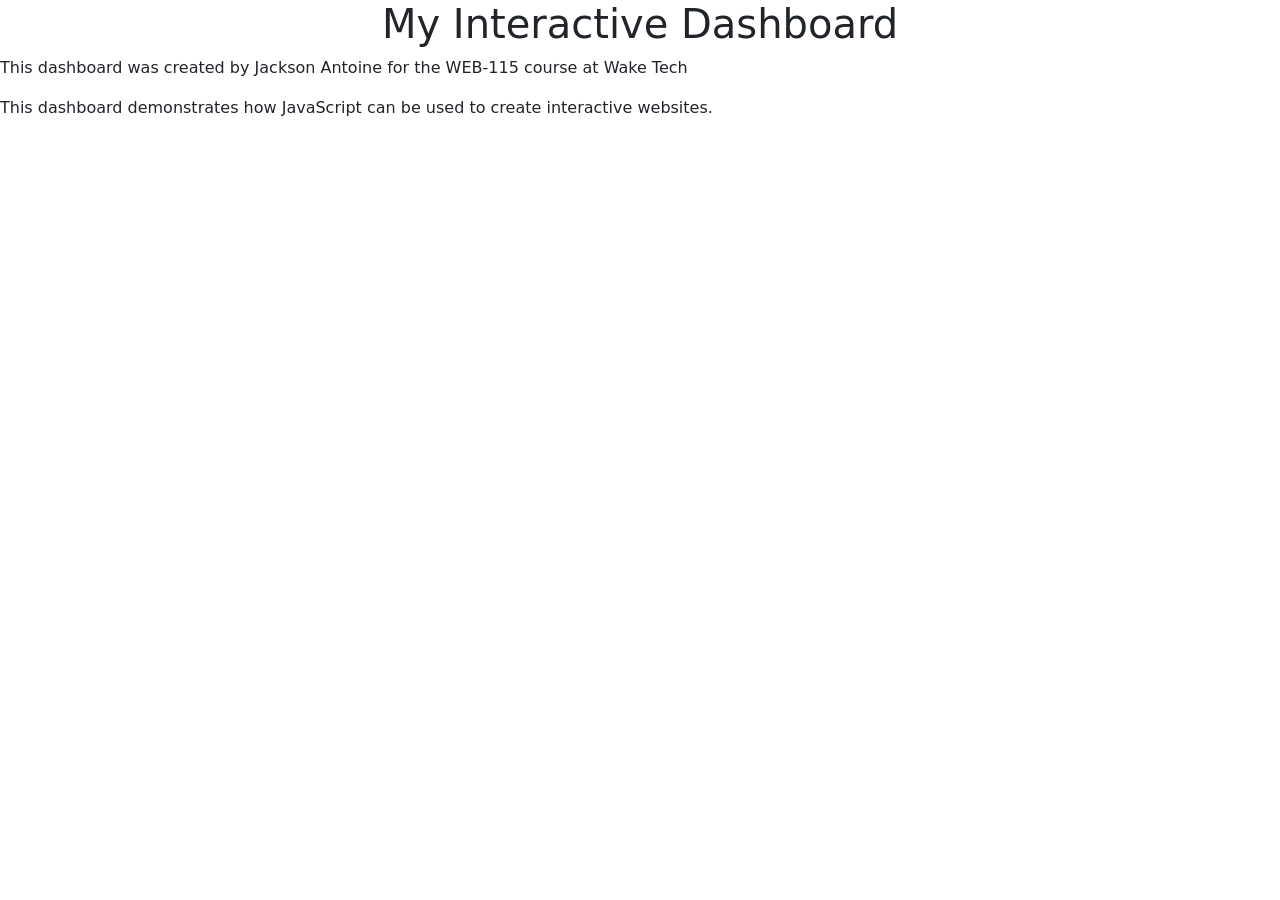
==== index.html @ 669b1e62 "html typo" ====
<!DOCTYPE html>
<html lang="en">
<head>
    <meta charset="UTF-8">
    <meta name="viewport" content="width=device-width, initial-scale=1.0">
    <title>My Interactive Dashboard</title>

    <link rel="stylesheet" href="css/style.css">
    <script defer src="js/script.js"></script>

    <!-- Bootstrap -->
    <link href="https://cdn.jsdelivr.net/npm/bootstrap@5.3.8/dist/css/bootstrap.min.css" rel="stylesheet" integrity="sha384-sRIl4kxILFvY47J16cr9ZwB07vP4J8+LH7qKQnuqkuIAvNWLzeN8tE5YBujZqJLB" crossorigin="anonymous">
    <script defer src="https://cdn.jsdelivr.net/npm/bootstrap@5.3.8/dist/js/bootstrap.bundle.min.js" integrity="sha384-FKyoEForCGlyvwx9Hj09JcYn3nv7wiPVlz7YYwJrWVcXK/BmnVDxM+D2scQbITxI" crossorigin="anonymous"></script>
</head>

<body>
    <h1>My Interactive Dashboard</h1>

    <p>This dashboard was created by Jackson Antoine for the WEB-115 course at Wake Tech</p>

    <script>
        document.write("This dashboard demonstrates how JavaScript can be used to create interactive websites.");
    </script>

    <!-- The <noscript> is for web browsers with JavaScript rendering disabled. -->
    <noscript>Unfortunately, your web browser does not support JavaScript.</noscript>

    <div class="container">
        <div class="row">
            <!-- Dashboard Content -->
        </div>
    </div>
</body>
</html>
---- css/style.css ----
body {
    background-color: rgb(97, 199, 233);
    font-family: Arial, sans-serif;
}

h1 {
    text-align: center;
    margin-top: 30px;
}
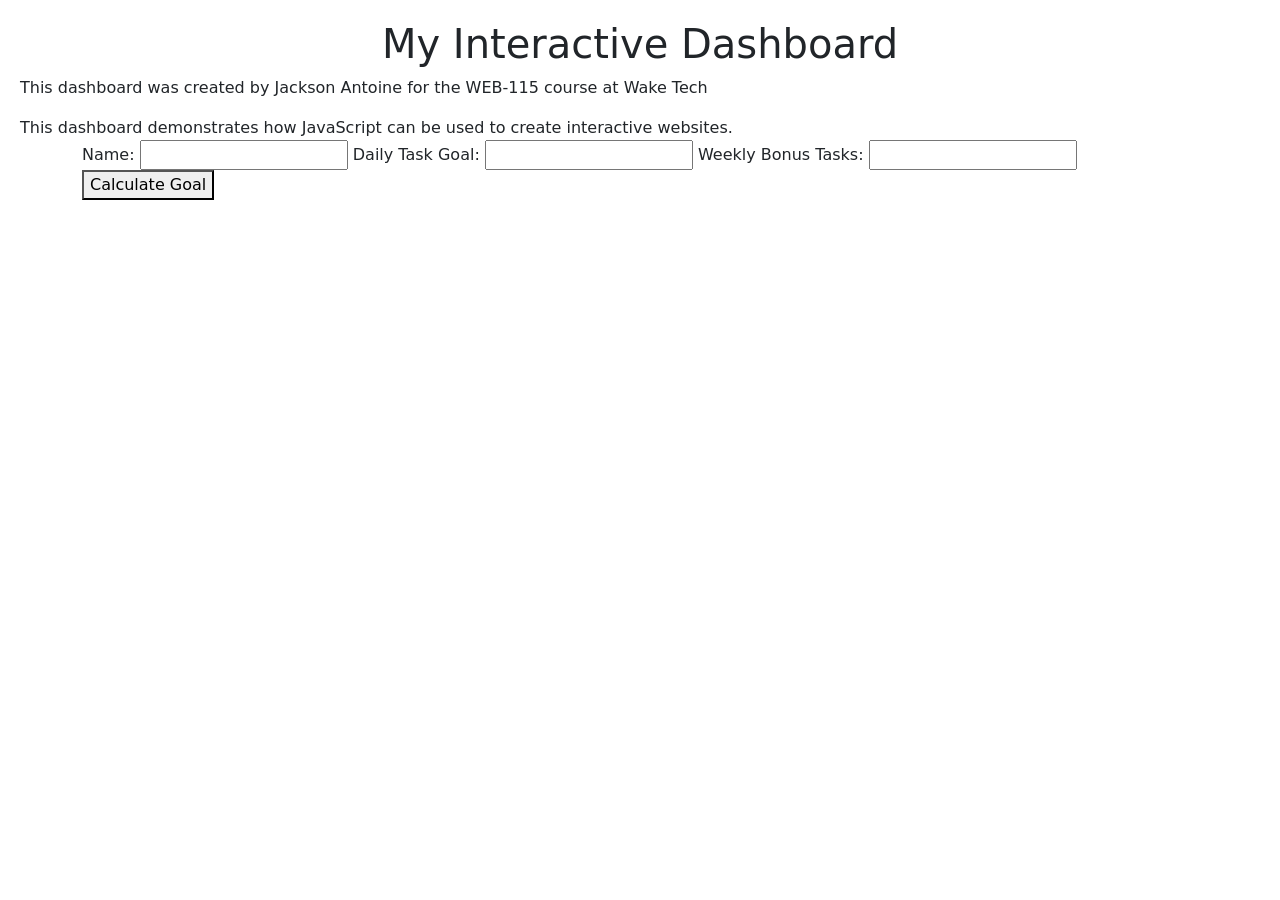
==== commit e6003b87: "Update index.html" ====
--- a/index.html
+++ b/index.html
@@ -6,7 +6,7 @@
     <title>My Interactive Dashboard</title>
 
     <link rel="stylesheet" href="css/style.css">
-    <script defer src="js/script.js"></script>
+   
 
     <!-- Bootstrap -->
     <link href="https://cdn.jsdelivr.net/npm/bootstrap@5.3.8/dist/css/bootstrap.min.css" rel="stylesheet" integrity="sha384-sRIl4kxILFvY47J16cr9ZwB07vP4J8+LH7qKQnuqkuIAvNWLzeN8tE5YBujZqJLB" crossorigin="anonymous">
@@ -25,10 +25,25 @@
     <!-- The <noscript> is for web browsers with JavaScript rendering disabled. -->
     <noscript>Unfortunately, your web browser does not support JavaScript.</noscript>
 
-    <div class="container">
-        <div class="row">
-            <!-- Dashboard Content -->
+<div class="container">
+    <div class="row">
+        <div class="col" id="weekly-tasks">
+            <form id="goal-form">
+                <label for="user-name">Name:</label>
+                <input type="text" id="user-name">
+
+                <label for="daily-goal">Daily Task Goal:</label>
+                <input type="number" id="daily-goal">
+
+                <label for="bonus-tasks">Weekly Bonus Tasks:</label>
+                <input type="number" id="bonus-tasks">
+
+                <button type="submit" id="goal-btn">Calculate Goal</button>
+            </form>
+
+            <p id="goal-message"></p>
         </div>
     </div>
+</div>
 </body>
-</html>+</html>
--- a/css/style.css
+++ b/css/style.css
@@ -1,6 +1,7 @@
 body {
-    background-color: rgb(97, 199, 233);
+    background-color: lightblue;
     font-family: Arial, sans-serif;
+    padding: 20px;
 }
 
 h1 {
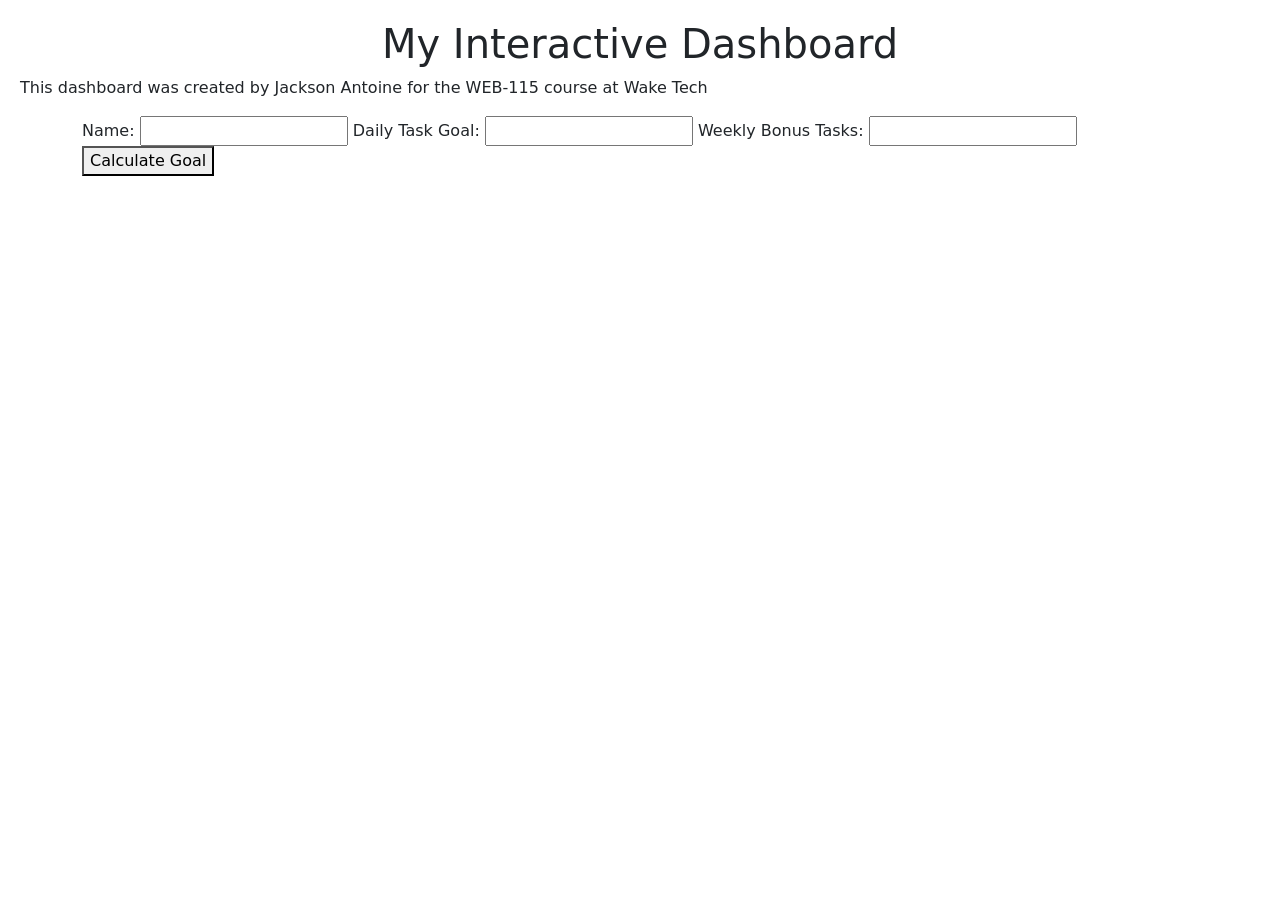
==== commit f5b69f16: "Update index.html" ====
--- a/index.html
+++ b/index.html
@@ -18,9 +18,6 @@
 
     <p>This dashboard was created by Jackson Antoine for the WEB-115 course at Wake Tech</p>
 
-    <script>
-        document.write("This dashboard demonstrates how JavaScript can be used to create interactive websites.");
-    </script>
 
     <!-- The <noscript> is for web browsers with JavaScript rendering disabled. -->
     <noscript>Unfortunately, your web browser does not support JavaScript.</noscript>
@@ -42,6 +39,8 @@
             </form>
 
             <p id="goal-message"></p>
+
+            <script src="js/task-manager.js"></script>
         </div>
     </div>
 </div>
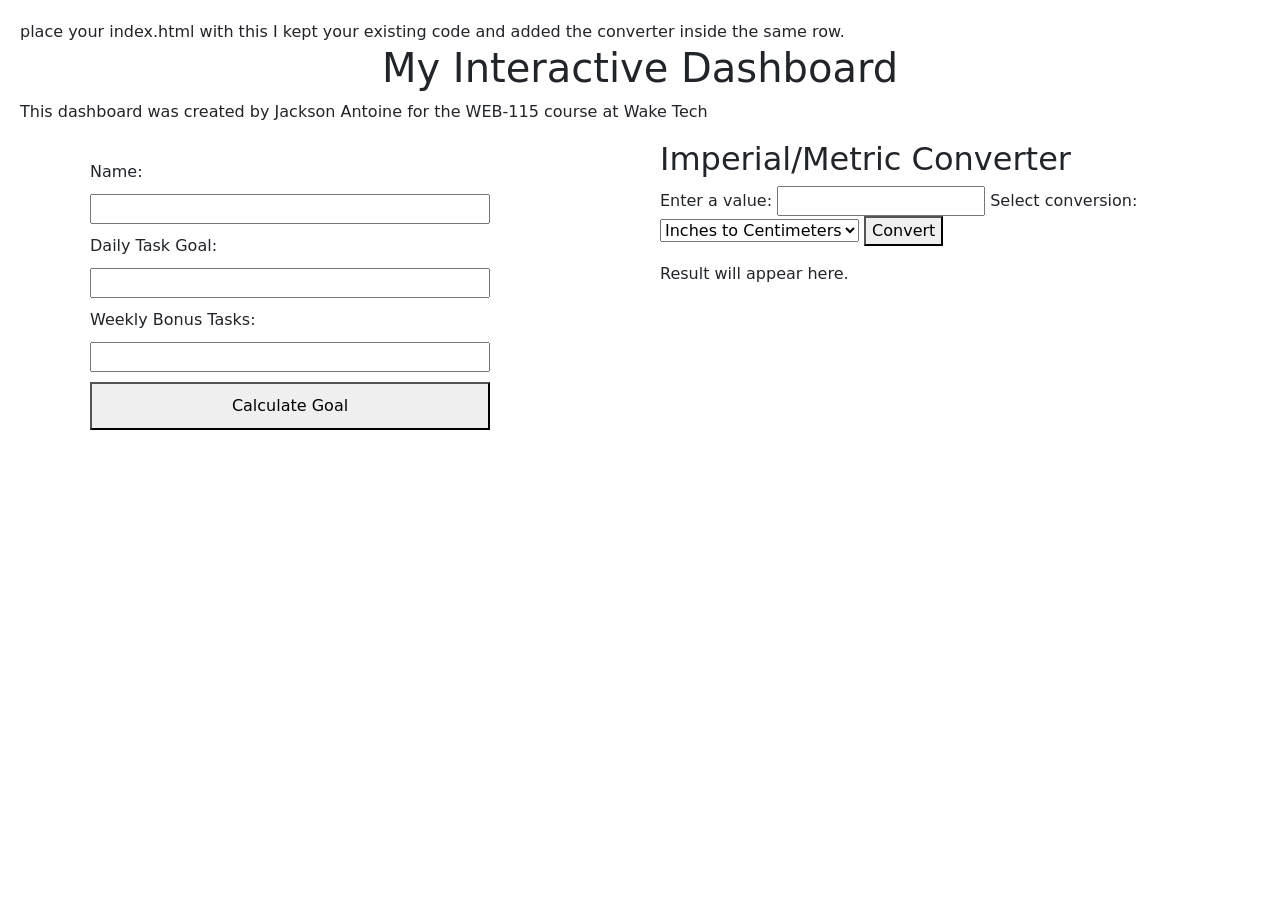
==== commit b227b7f3: "Update index.html" ====
--- a/index.html
+++ b/index.html
@@ -1,3 +1,8 @@
+place your index.html with this
+
+I kept your existing code and added the converter inside the same row.
+
+
 <!DOCTYPE html>
 <html lang="en">
 <head>
@@ -6,7 +11,6 @@
     <title>My Interactive Dashboard</title>
 
     <link rel="stylesheet" href="css/style.css">
-   
 
     <!-- Bootstrap -->
     <link href="https://cdn.jsdelivr.net/npm/bootstrap@5.3.8/dist/css/bootstrap.min.css" rel="stylesheet" integrity="sha384-sRIl4kxILFvY47J16cr9ZwB07vP4J8+LH7qKQnuqkuIAvNWLzeN8tE5YBujZqJLB" crossorigin="anonymous">
@@ -18,31 +22,60 @@
 
     <p>This dashboard was created by Jackson Antoine for the WEB-115 course at Wake Tech</p>
 
-
-    <!-- The <noscript> is for web browsers with JavaScript rendering disabled. -->
     <noscript>Unfortunately, your web browser does not support JavaScript.</noscript>
 
-<div class="container">
-    <div class="row">
-        <div class="col" id="weekly-tasks">
-            <form id="goal-form">
-                <label for="user-name">Name:</label>
-                <input type="text" id="user-name">
+    <div class="container">
+        <div class="row">
 
-                <label for="daily-goal">Daily Task Goal:</label>
-                <input type="number" id="daily-goal">
+            <!-- Weekly Tasks -->
+            <div class="col" id="weekly-tasks">
+                <form id="goal-form">
+                    <label for="user-name">Name:</label>
+                    <input type="text" id="user-name">
 
-                <label for="bonus-tasks">Weekly Bonus Tasks:</label>
-                <input type="number" id="bonus-tasks">
+                    <label for="daily-goal">Daily Task Goal:</label>
+                    <input type="number" id="daily-goal">
 
-                <button type="submit" id="goal-btn">Calculate Goal</button>
-            </form>
+                    <label for="bonus-tasks">Weekly Bonus Tasks:</label>
+                    <input type="number" id="bonus-tasks">
 
-            <p id="goal-message"></p>
+                    <button type="submit" id="goal-btn">Calculate Goal</button>
+                </form>
 
-            <script src="js/task-manager.js"></script>
+                <p id="goal-message"></p>
+
+                <script src="js/task-manager.js"></script>
+            </div>
+
+            <!-- Metric Converter -->
+            <div class="col" id="metric-converter">
+                <h2>Imperial/Metric Converter</h2>
+
+                <form id="converter-form">
+                    <label for="conversion-value">Enter a value:</label>
+                    <input type="number" id="conversion-value" step="any" required>
+
+                    <label for="conversion-type">Select conversion:</label>
+                    <select id="conversion-type">
+                        <option value="1">Inches to Centimeters</option>
+                        <option value="2">Feet to Centimeters</option>
+                        <option value="3">Yards to Meters</option>
+                        <option value="4">Miles to Kilometers</option>
+                        <option value="5">Centimeters to Inches</option>
+                        <option value="6">Centimeters to Feet</option>
+                        <option value="7">Meters to Yards</option>
+                        <option value="8">Kilometers to Miles</option>
+                    </select>
+
+                    <button type="submit" id="convert-button">Convert</button>
+                </form>
+
+                <p id="conversion-result">Result will appear here.</p>
+
+                <script src="js/metric-converter.js" defer></script>
+            </div>
+
         </div>
     </div>
-</div>
 </body>
 </html>
--- a/css/style.css
+++ b/css/style.css
@@ -7,4 +7,23 @@
 h1 {
     text-align: center;
     margin-top: 30px;
-}+}
+#weekly-tasks {
+    padding: 20px;
+}
+
+#goal-form {
+    display: flex;
+    flex-direction: column;
+    gap: 10px;
+    max-width: 400px;
+}
+
+#goal-btn {
+    padding: 10px;
+}
+
+#goal-message {
+    margin-top: 20px;
+    font-weight: bold;
+}
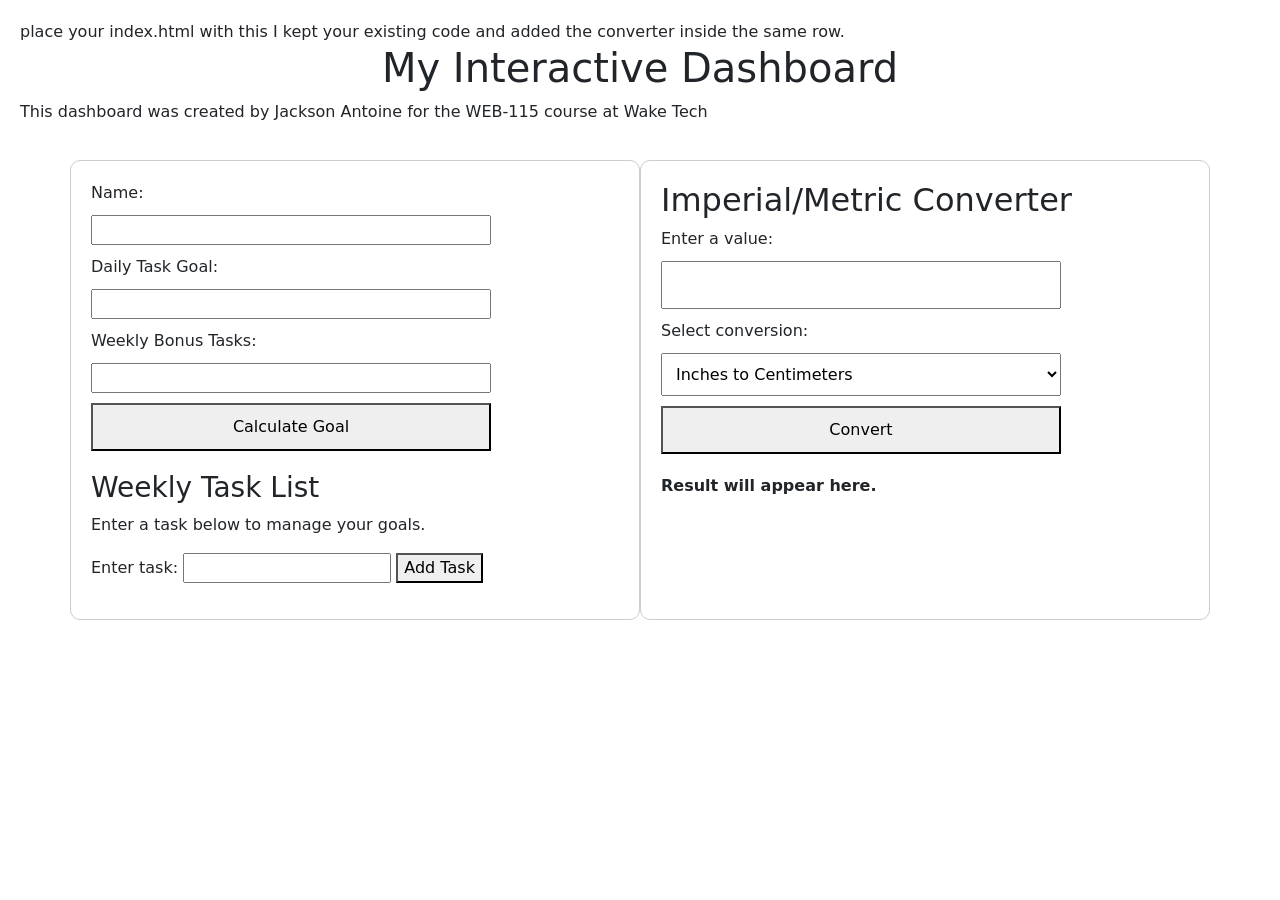
==== commit bde9325c: "Update index.html" ====
--- a/index.html
+++ b/index.html
@@ -1,6 +1,7 @@
 place your index.html with this
 
 I kept your existing code and added the converter inside the same row.
+
 
 
 <!DOCTYPE html>
@@ -44,6 +45,18 @@
 
                 <p id="goal-message"></p>
 
+                <!-- Task Manager -->
+                <div id="task-list">
+                    <h3>Weekly Task List</h3>
+                    <p>Enter a task below to manage your goals.</p>
+
+                    <form id="task-form">
+                        <label for="task-name">Enter task:</label>
+                        <input type="text" id="task-name">
+                        <button type="submit" id="add-task">Add Task</button>
+                    </form>
+                </div>
+
                 <script src="js/task-manager.js"></script>
             </div>
 
--- a/css/style.css
+++ b/css/style.css
@@ -27,3 +27,34 @@
     margin-top: 20px;
     font-weight: bold;
 }
+
+#weekly-tasks,
+#metric-converter {
+    padding: 20px;
+    margin-top: 20px;
+    border: 1px solid #ccc;
+    border-radius: 10px;
+}
+
+#converter-form {
+    display: flex;
+    flex-direction: column;
+    gap: 10px;
+    max-width: 400px;
+}
+
+#converter-form input,
+#converter-form select,
+#converter-form button {
+    padding: 10px;
+    font-size: 16px;
+}
+
+#convert-button {
+    cursor: pointer;
+}
+
+#conversion-result {
+    margin-top: 20px;
+    font-weight: bold;
+}
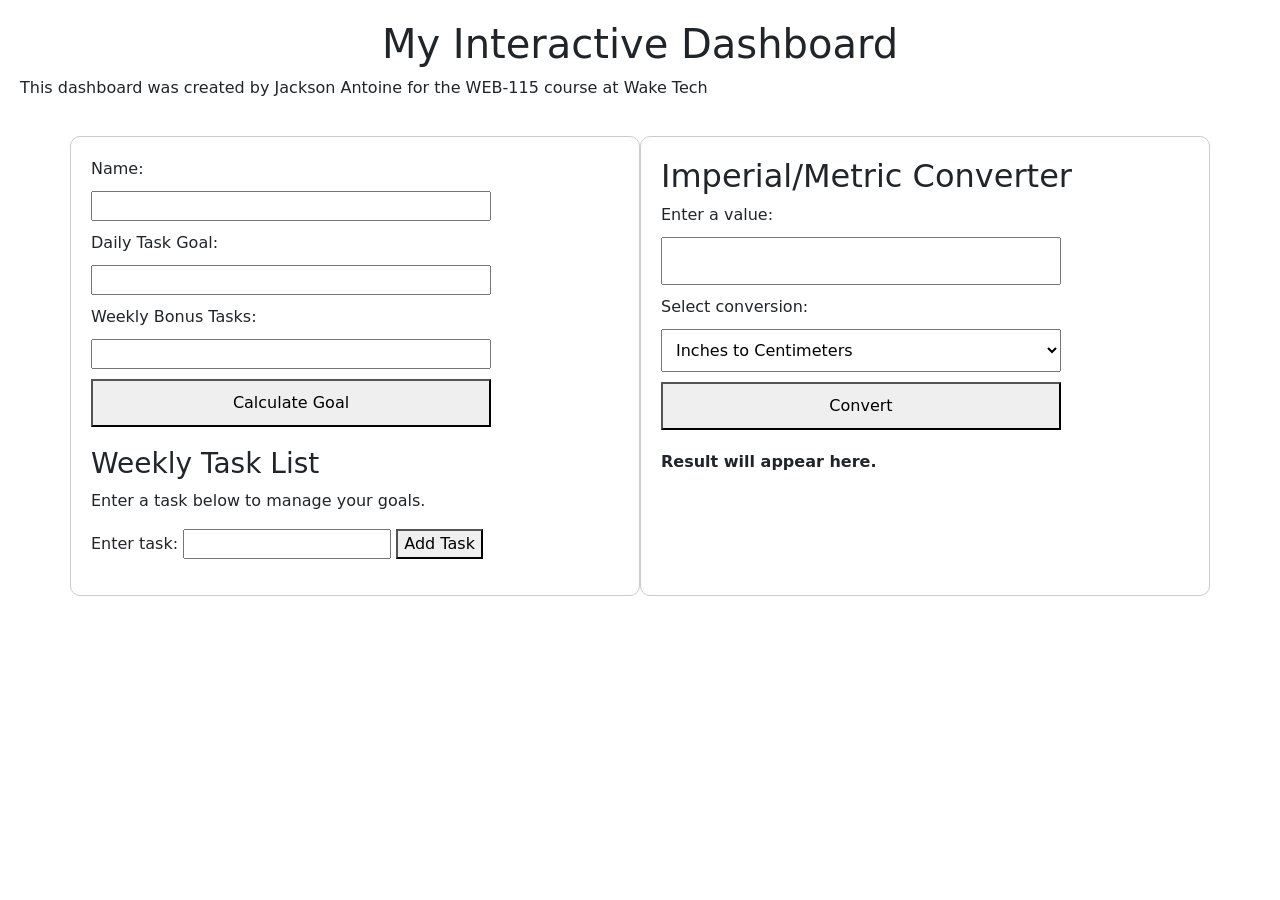
==== commit 639cbda0: "Update index.html" ====
--- a/index.html
+++ b/index.html
@@ -1,7 +1,3 @@
-place your index.html with this
-
-I kept your existing code and added the converter inside the same row.
-
 
 
 <!DOCTYPE html>
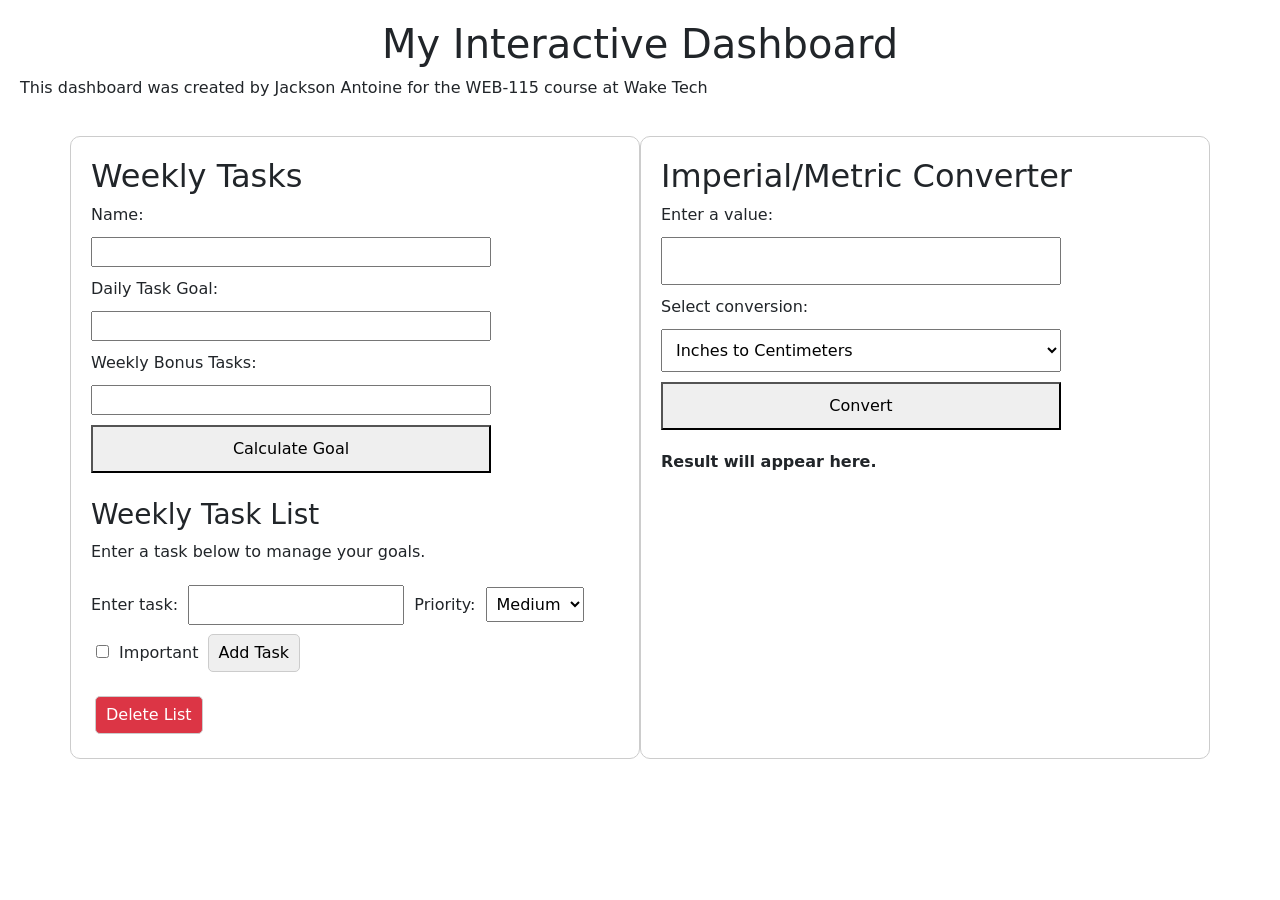
==== commit 5bf48dd6: "Update index.html" ====
--- a/index.html
+++ b/index.html
@@ -1,4 +1,3 @@
-
 
 <!DOCTYPE html>
 <html lang="en">
@@ -10,13 +9,14 @@
     <link rel="stylesheet" href="css/style.css">
 
     <!-- Bootstrap -->
-    <link href="https://cdn.jsdelivr.net/npm/bootstrap@5.3.8/dist/css/bootstrap.min.css" rel="stylesheet" integrity="sha384-sRIl4kxILFvY47J16cr9ZwB07vP4J8+LH7qKQnuqkuIAvNWLzeN8tE5YBujZqJLB" crossorigin="anonymous">
-    <script defer src="https://cdn.jsdelivr.net/npm/bootstrap@5.3.8/dist/js/bootstrap.bundle.min.js" integrity="sha384-FKyoEForCGlyvwx9Hj09JcYn3nv7wiPVlz7YYwJrWVcXK/BmnVDxM+D2scQbITxI" crossorigin="anonymous"></script>
+    <link href="https://cdn.jsdelivr.net/npm/bootstrap@5.3.8/dist/css/bootstrap.min.css" rel="stylesheet">
+    <script defer src="https://cdn.jsdelivr.net/npm/bootstrap@5.3.8/dist/js/bootstrap.bundle.min.js"></script>
+    <script defer src="js/task-manager.js"></script>
+    <script defer src="js/metric-converter.js"></script>
 </head>
 
 <body>
     <h1>My Interactive Dashboard</h1>
-
     <p>This dashboard was created by Jackson Antoine for the WEB-115 course at Wake Tech</p>
 
     <noscript>Unfortunately, your web browser does not support JavaScript.</noscript>
@@ -25,7 +25,9 @@
         <div class="row">
 
             <!-- Weekly Tasks -->
-            <div class="col" id="weekly-tasks">
+            <div class="col-md-6" id="weekly-tasks">
+                <h2>Weekly Tasks</h2>
+
                 <form id="goal-form">
                     <label for="user-name">Name:</label>
                     <input type="text" id="user-name">
@@ -48,16 +50,30 @@
 
                     <form id="task-form">
                         <label for="task-name">Enter task:</label>
-                        <input type="text" id="task-name">
+                        <input type="text" id="task-name" required>
+
+                        <label for="task-priority">Priority:</label>
+                        <select id="task-priority">
+                            <option value="High">High</option>
+                            <option value="Medium" selected>Medium</option>
+                            <option value="Low">Low</option>
+                        </select>
+
+                        <label for="task-important">
+                            <input type="checkbox" id="task-important">
+                            Important
+                        </label>
+
                         <button type="submit" id="add-task">Add Task</button>
                     </form>
+
+                    <ul id="user-tasks"></ul>
+                    <button type="button" id="delete-list">Delete List</button>
                 </div>
-
-                <script src="js/task-manager.js"></script>
             </div>
 
             <!-- Metric Converter -->
-            <div class="col" id="metric-converter">
+            <div class="col-md-6" id="metric-converter">
                 <h2>Imperial/Metric Converter</h2>
 
                 <form id="converter-form">
@@ -80,8 +96,6 @@
                 </form>
 
                 <p id="conversion-result">Result will appear here.</p>
-
-                <script src="js/metric-converter.js" defer></script>
             </div>
 
         </div>
--- a/css/style.css
+++ b/css/style.css
@@ -58,3 +58,51 @@
     margin-top: 20px;
     font-weight: bold;
 }
+#weekly-tasks,
+#metric-converter {
+    padding: 20px;
+}
+
+#task-list {
+    margin-top: 25px;
+}
+
+#task-form {
+    margin-bottom: 15px;
+}
+
+#task-form input,
+#task-form select {
+    margin: 5px;
+    padding: 6px;
+}
+
+#task-list button {
+    padding: 6px 10px;
+    margin: 4px;
+    border: 1px solid #ccc;
+    border-radius: 5px;
+    cursor: pointer;
+}
+
+#user-tasks {
+    list-style: none;
+    padding: 0;
+}
+
+#delete-list {
+    background-color: #dc3545;
+    color: white;
+}
+
+@media (max-width: 768px) {
+    #weekly-tasks,
+    #metric-converter {
+        width: 100%;
+    }
+
+    #task-form input,
+    #task-form select {
+        max-width: 100%;
+    }
+}
